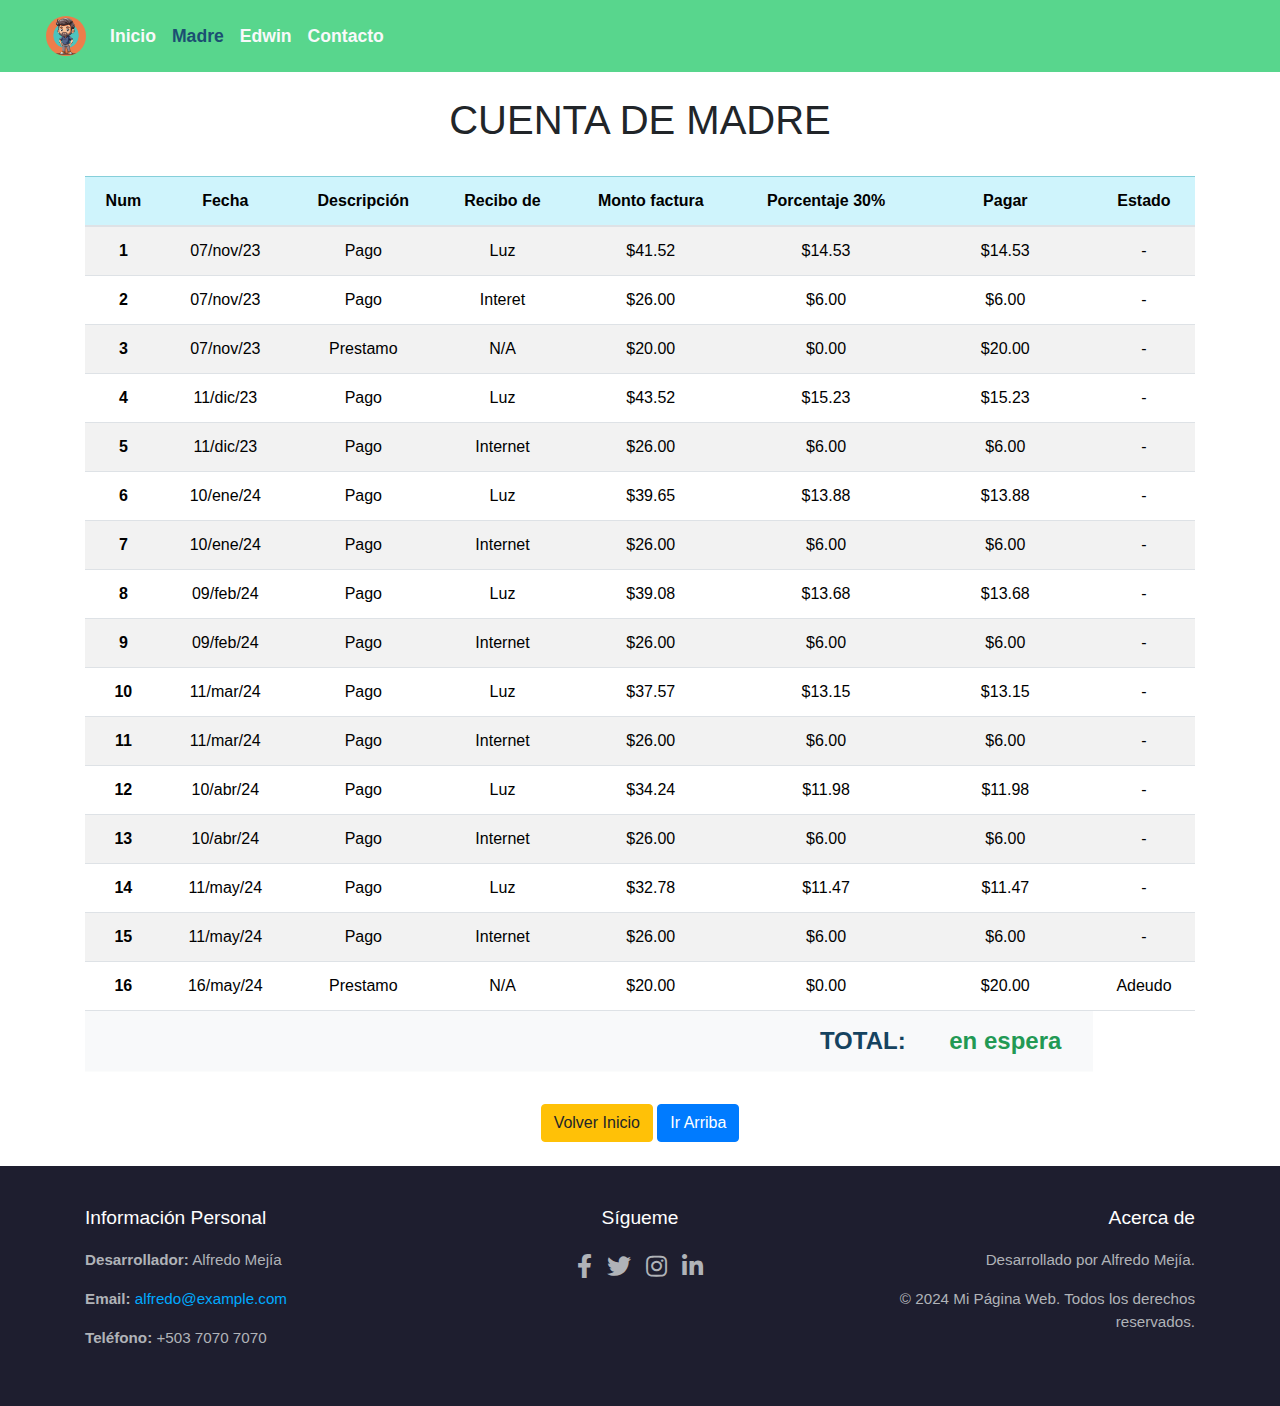
==== madre.html @ bd3e8c38 "Add files via upload" ====
<!DOCTYPE html>
<html lang="es">
<head>
    <meta charset="UTF-8">
    <meta name="viewport" content="width=device-width, initial-scale=1.0">
    <meta http-equiv="X-UA-Compatible" content="IE=edge">
    <title>Mi Página Web</title>

    <!-- Vinculación a hojas de estilo bootstrap -->
    <link rel="stylesheet" href="lib/css/bootstrap.css">

     <!-- Vinculación a Bootstrap CSS -->
    <link rel="stylesheet" href="https://cdn.jsdelivr.net/npm/bootstrap@4.6.2/dist/css/bootstrap.min.css">

    <!-- Vinculación ICONOS CSS -->
    <link href="https://cdnjs.cloudflare.com/ajax/libs/font-awesome/5.15.4/css/all.min.css" rel="stylesheet">

    <!-- Vinculación a hojas de estilo personales -->
    <link rel="stylesheet" href="lib/css/estilo.css">

    
</head>

<body>
    <!-- Menú de navegación -->
    <nav class="navbar navbar-expand-lg navbar-dark" id="navbar">
        <div class="container-fluid">
            <!-- Logo -->
            <a class="navbar-brand" href="#">
                <img src="img/edwin.avif" alt="Logo" height="40">
            </a>
            <!-- Botón para dispositivos móviles -->
            <button class="navbar-toggler" type="button" data-toggle="collapse" data-target="#navbarNav" aria-controls="navbarNav" aria-expanded="false" aria-label="Toggle navigation">
                <span class="navbar-toggler-icon"></span>
            </button>
            <!-- Menú de enlaces -->
            <div class="collapse navbar-collapse" id="navbarNav">
                <ul class="navbar-nav">
                    <li class="nav-item">
                        <a class="nav-link active" href="index.html">Inicio</a>
                    </li>
                    <li class="nav-item active">
                        <a class="nav-link" href="madre.html">Madre</a>
                    </li>
                    <li class="nav-item">
                        <a class="nav-link" href="edwin.html">Edwin</a>
                    </li>
                    <li class="nav-item">
                        <a class="nav-link" href="#">Contacto</a>
                    </li>
                </ul>
            </div>
        </div>
    </nav>

    <br>

    <header>
        <div class="container text-center">
            <div class="row">
                <div class="col-sm-12"><h1>CUENTA DE MADRE</h1></div>
            </div>
        </div>
    </header>

    <br>

    <main>
        <div class="container text-center">
            <div class="row">
                <div class="col-12">
                    <div class="table-responsive">
                        <table class="table table-striped table-hover">
                            <thead class="table-info">
                                <tr>
                                    <th scope="col">Num</th>
                                    <th scope="col">Fecha</th>
                                    <th scope="col">Descripción</th>
                                    <th scope="col">Recibo de</th>
                                    <th scope="col">Monto factura</th>
                                    <th scope="col">Porcentaje 30%</th>
                                    <th scope="col">Pagar</th>
                                    <th scope="col">Estado</th>
                                </tr>
                            </thead>
                            <tbody>
                                <!-- Agrega aquí las filas de la tabla -->
                                

<!-- fila 1 -->
    <tr>
      <th scope="row">1</th>
      <td>07/nov/23</td>
      <td>Pago</td>
      <td>Luz</td>
      <td>$41.52</td>
      <td>$14.53</td>
      <td>$14.53</td>
      <td>-</td>
    </tr>

<!-- fila 2 -->
     <tr>
      <th scope="row">2</th>
      <td>07/nov/23</td>
      <td>Pago</td>
      <td>Interet</td>
      <td>$26.00</td>
      <td>$6.00</td>
      <td>$6.00</td>
      <td>-</td>
    </tr>

<!-- fila 3 -->
      <tr>
      <th scope="row">3</th>
      <td>07/nov/23</td>
      <td>Prestamo</td>
      <td>N/A</td>
      <td>$20.00</td>
      <td>$0.00</td>
      <td>$20.00</td>
      <td>-</td>
    </tr>


<!-- fila 4 -->
      <tr>
      <th scope="row">4</th>
      <td>11/dic/23</td>
      <td>Pago</td>
      <td>Luz</td>
      <td>$43.52</td>
      <td>$15.23</td>
      <td>$15.23</td>
      <td>-</td>
    </tr>


<!-- fila 5 -->
      <tr>
      <th scope="row">5</th>
      <td>11/dic/23</td>
      <td>Pago</td>
      <td>Internet</td>
      <td>$26.00</td>
      <td>$6.00</td>
      <td>$6.00</td>
      <td>-</td>
    </tr>


<!-- fila 6 -->
      <tr>
      <th scope="row">6</th>
      <td>10/ene/24</td>
      <td>Pago</td>
      <td>Luz</td>
      <td>$39.65</td>
      <td>$13.88</td>
      <td>$13.88</td>
      <td>-</td>
    </tr>

<!-- fila 7 -->
      <tr>
      <th scope="row">7</th>
      <td>10/ene/24</td>
      <td>Pago</td>
      <td>Internet</td>
      <td>$26.00</td>
      <td>$6.00</td>
      <td>$6.00</td>
      <td>-</td>
    </tr>


<!-- fila 8 -->
      <tr>
      <th scope="row">8</th>
      <td>09/feb/24</td>
      <td>Pago</td>
      <td>Luz</td>
      <td>$39.08</td>
      <td>$13.68</td>
      <td>$13.68</td>
      <td>-</td>
    </tr>

<!-- fila 9 -->
      <tr>
      <th scope="row">9</th>
      <td>09/feb/24</td>
      <td>Pago</td>
      <td>Internet</td>
      <td>$26.00</td>
      <td>$6.00</td>
      <td>$6.00</td>
      <td>-</td>
    </tr>

<!-- fila 10 -->
      <tr>
      <th scope="row">10</th>
      <td>11/mar/24</td>
      <td>Pago</td>
      <td>Luz</td>
      <td>$37.57</td>
      <td>$13.15</td>
      <td>$13.15</td>
      <td>-</td>
    </tr>

<!-- fila 11 -->
      <tr>
      <th scope="row">11</th>
      <td>11/mar/24</td>
      <td>Pago</td>
      <td>Internet</td>
      <td>$26.00</td>
      <td>$6.00</td>
      <td>$6.00</td>
      <td>-</td>
    </tr>

<!-- fila 12 -->
      <tr>
      <th scope="row">12</th>
      <td>10/abr/24</td>
      <td>Pago</td>
      <td>Luz</td>
      <td>$34.24</td>
      <td>$11.98</td>
      <td>$11.98</td>
      <td>-</td>
    </tr>


<!-- fila 13 -->
      <tr>
      <th scope="row">13</th>
      <td>10/abr/24</td>
      <td>Pago</td>
      <td>Internet</td>
      <td>$26.00</td>
      <td>$6.00</td>
      <td>$6.00</td>
      <td>-</td>
    </tr>

<!-- fila 14 -->
      <tr>
      <th scope="row">14</th>
      <td>11/may/24</td>
      <td>Pago</td>
      <td>Luz</td>
      <td>$32.78</td>
      <td>$11.47</td>
      <td>$11.47</td>
      <td>-</td>
    </tr>

<!-- fila 15 -->
      <tr>
      <th scope="row">15</th>
      <td>11/may/24</td>
      <td>Pago</td>
      <td>Internet</td>
      <td>$26.00</td>
      <td>$6.00</td>
      <td>$6.00</td>
      <td>-</td>
    </tr>

<!-- fila 16 -->
      <tr>
      <th scope="row">16</th>
      <td>16/may/24</td>
      <td>Prestamo</td>
      <td>N/A</td>
      <td>$20.00</td>
      <td>$0.00</td>
      <td>$20.00</td>
      <td>Adeudo</td>
    </tr>

                        
                              
                            </tbody>
                            <tfoot class="table-light">
                                <tr>
                                    <td colspan="6" class="text-end"><strong>TOTAL:</strong></td>
                                    <td class="precioE"><strong>en espera</strong></td>
                                </tr>
                            </tfoot>
                        </table>
                    </div>
                </div>
            </div>

            <div class="row mt-3">
                <div class="col text-center">
                    <button onclick="window.location.href='index.html'" type="button" class="btn btn-warning">Volver Inicio</button>
                    <button onclick="window.scrollTo({ top: 0, behavior: 'smooth' });" type="button" class="btn btn-primary">Ir Arriba</button>
                </div>
            </div>
        </div>
    </main>

    <br>

    <!-- Footer -->
<footer class="footer">
    <div class="container">
        <div class="row">
            <!-- Sección de información personal -->
            <div class="col-lg-4">
                <h5>Información Personal</h5>
                <p><strong>Desarrollador:</strong> Alfredo Mejía</p>
                <p><strong>Email:</strong> <a href="mailto:alfredo@example.com">alfredo@example.com</a></p>
                <p><strong>Teléfono:</strong> +503 7070 7070</p>
            </div>

            <!-- Sección de redes sociales -->
            <div class="col-lg-4 text-center">
                <h5>Sígueme</h5>
                <div class="social-icons">
                    <a href="https://facebook.com" target="_blank" class="social-icon">
                        <i class="fab fa-facebook-f"></i>
                    </a>
                    <a href="https://twitter.com" target="_blank" class="social-icon">
                        <i class="fab fa-twitter"></i>
                    </a>
                    <a href="https://instagram.com" target="_blank" class="social-icon">
                        <i class="fab fa-instagram"></i>
                    </a>
                    <a href="https://linkedin.com" target="_blank" class="social-icon">
                        <i class="fab fa-linkedin-in"></i>
                    </a>
                </div>
            </div>

            <!-- Sección de mensaje final -->
            <div class="col-lg-4 text-lg-end">
                <h5>Acerca de</h5>
                <p>Desarrollado por Alfredo Mejía.</p>
                <p>&copy; 2024 Mi Página Web. Todos los derechos reservados.</p>
            </div>
        </div>
    </div>
</footer>

    <!-- Vinculación a jQuery -->
    <script src="https://code.jquery.com/jquery-3.6.0.min.js"></script>
    <!-- Vinculación a Popper.js -->
    <script src="https://cdn.jsdelivr.net/npm/@popperjs/core@2.11.6/dist/umd/popper.min.js"></script>
    <!-- Vinculación a Bootstrap JS -->
    <script src="https://stackpath.bootstrapcdn.com/bootstrap/4.5.2/js/bootstrap.min.js"></script>

    <!-- Vinculación a jQuery y Bootstrap JS -->
<script src="https://code.jquery.com/jquery-3.6.0.min.js"></script>
<script src="https://cdn.jsdelivr.net/npm/bootstrap@4.6.2/dist/js/bootstrap.bundle.min.js"></script>
</body>
</html>
---- lib/css/estilo.css ----
/* Estilos del menú */
.navbar {
    background-color: #58d68d;
    transition: background-color 0.3s ease;
}
.navbar-brand img {
    border-radius: 50%;
    transition: transform 0.3s ease;
}
.navbar-brand img:hover {
    transform: scale(1.1);
}
.nav-link {
    color: #f8f9fa !important;
    font-size: 1.1rem;
    font-weight: 600;
    padding: 15px;
}
.nav-link:hover {
    color: #1b4f72 !important;
    background-color: rgba(255, 255, 255, 0.1);
    border-radius: 5px;
}
.nav-item.active .nav-link {
    font-weight: bold;
    color: #1b4f72 !important;
}

/* Tarjetas */
.card {
    margin-bottom: 20px;
    box-shadow: 0 4px 6px rgba(0, 0, 0, 0.1);
    border-radius: 10px;
    overflow: hidden;
}
.card-img-top {
    height: 200px;
    object-fit: cover;
}

/* Estilos responsivos */
@media (max-width: 576px) {
    .row-cols-sm-2 .col {
        flex: 0 0 50%;
        max-width: 50%;
    }
}



/* ESTILO PARA LAS PAGINAS EDWIN Y MADRE */

/* Mueve solo la imagen del menú */
        .navbar-brand img {
            margin-left: 15px; /* Mueve la imagen 15px hacia la derecha */
        }

        /* Hacer que la tabla sea completamente responsiva */
        .table-responsive {
            overflow-x: auto;
            -webkit-overflow-scrolling: touch; /* Suaviza el desplazamiento en dispositivos móviles */
        }

        /* Ajustes adicionales para pantallas muy pequeñas */
        @media (max-width: 576px) {
            header h1 {
                font-size: 1.5rem; /* Ajusta el tamaño del título en dispositivos pequeños */
            }
            .btn {
                font-size: 0.9rem; /* Botones más pequeños */
            }
            .navbar-nav .nav-link {
                font-size: 1rem; /* Mantiene el tamaño de las letras del menú legibles */
            }
        }



        /* ESTILO PARA EL PRECIO TFOOT DE LA TABLA */



tfoot .precioE {
    color: #229954;
    font-size: 1.5rem; /* Aumenta el tamaño de fuente (ajusta según sea necesario) */
    font-weight: bold; /* Opcional, para hacerlo más destacado */
}

tfoot .text-end {
    color: #154360;
    font-size: 1.5rem; /* Aumenta el tamaño de fuente (ajusta según sea necesario) */
    font-weight: bold; /* Opcional, para hacerlo más destacado */
}





/*ESTILOS PARA EL FOOTER*/

/* Estilo general del footer */
.footer {
    background-color: #1e1e2f; /* Fondo moderno: gris oscuro */
    color: #b0b3b8; /* Texto gris claro */
    padding: 40px 0;
    font-size: 0.95rem;
    position: relative;
    bottom: 0;
    width: 100%;
}

/* Estilo de títulos */
.footer h5 {
    color: #ffffff; /* Blanco para los títulos */
    margin-bottom: 20px;
    font-size: 1.2rem;
}

/* Links */
.footer a {
    color: #00aaff; /* Azul brillante */
    text-decoration: none;
}

.footer a:hover {
    text-decoration: underline;
}

/* Redes sociales */
.footer .social-icons {
    display: flex;
    justify-content: center;
    gap: 15px;
    margin-top: 10px;
}

.footer .social-icon {
    color: #b0b3b8; /* Iconos en gris claro */
    font-size: 1.5rem;
    transition: color 0.3s, transform 0.3s;
}

.footer .social-icon:hover {
    color: #00aaff; /* Cambia a azul brillante al pasar el ratón */
    transform: scale(1.2);
}

/* Responsive */
@media (max-width: 768px) {
    .footer .col-lg-4 {
        text-align: center;
        margin-bottom: 20px;
    }

    .footer .text-lg-end {
        text-align: center !important;
    }
}


/*Para que el footer si no hay mucho contenido siempre este abajo*/

html, body {
    height: 100%;
}

body {
    display: flex;
    flex-direction: column;
}

main {
    flex: 1; /* Se expande para llenar el espacio restante */
}
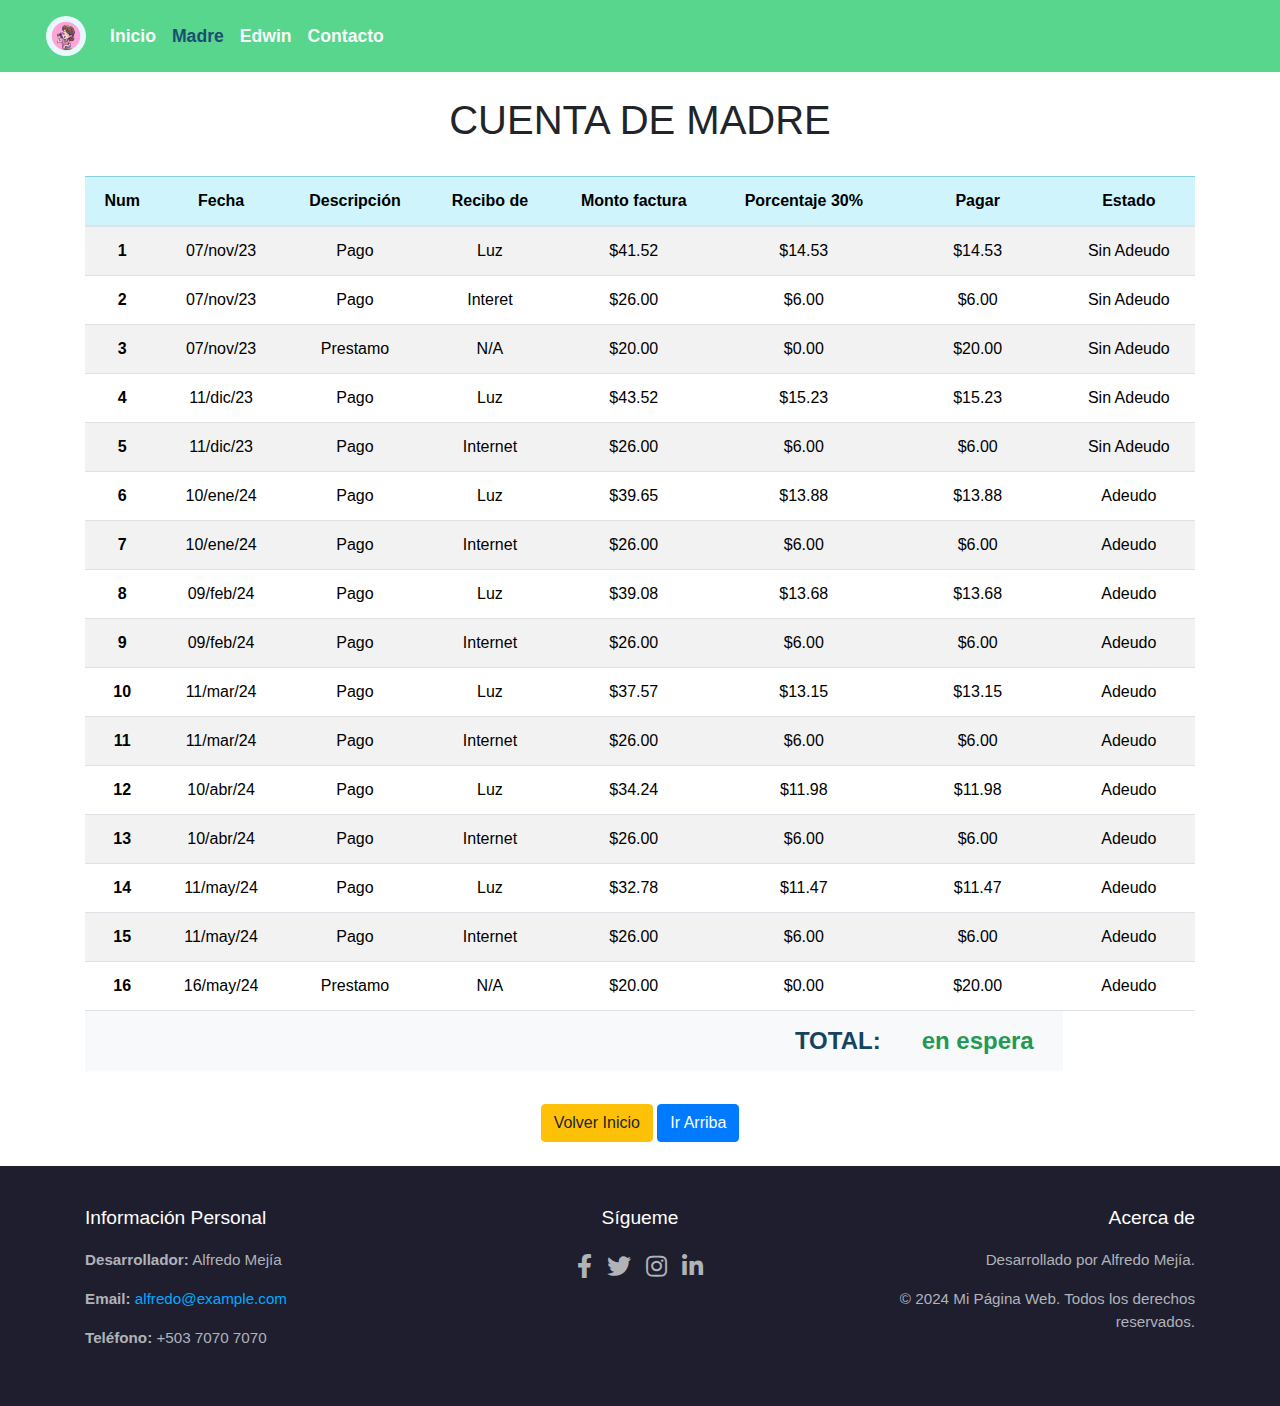
==== commit 60d4e154: "Add files via upload" ====
--- a/madre.html
+++ b/madre.html
@@ -27,7 +27,7 @@
         <div class="container-fluid">
             <!-- Logo -->
             <a class="navbar-brand" href="#">
-                <img src="img/edwin.avif" alt="Logo" height="40">
+                <img src="img/madre.avif" alt="Logo" height="40">
             </a>
             <!-- Botón para dispositivos móviles -->
             <button class="navbar-toggler" type="button" data-toggle="collapse" data-target="#navbarNav" aria-controls="navbarNav" aria-expanded="false" aria-label="Toggle navigation">
@@ -96,7 +96,7 @@
       <td>$41.52</td>
       <td>$14.53</td>
       <td>$14.53</td>
-      <td>-</td>
+      <td>Sin Adeudo</td>
     </tr>
 
 <!-- fila 2 -->
@@ -108,7 +108,7 @@
       <td>$26.00</td>
       <td>$6.00</td>
       <td>$6.00</td>
-      <td>-</td>
+      <td>Sin Adeudo</td>
     </tr>
 
 <!-- fila 3 -->
@@ -120,7 +120,7 @@
       <td>$20.00</td>
       <td>$0.00</td>
       <td>$20.00</td>
-      <td>-</td>
+      <td>Sin Adeudo</td>
     </tr>
 
 
@@ -133,7 +133,7 @@
       <td>$43.52</td>
       <td>$15.23</td>
       <td>$15.23</td>
-      <td>-</td>
+      <td>Sin Adeudo</td>
     </tr>
 
 
@@ -146,7 +146,7 @@
       <td>$26.00</td>
       <td>$6.00</td>
       <td>$6.00</td>
-      <td>-</td>
+      <td>Sin Adeudo</td>
     </tr>
 
 
@@ -159,7 +159,7 @@
       <td>$39.65</td>
       <td>$13.88</td>
       <td>$13.88</td>
-      <td>-</td>
+      <td>Adeudo</td>
     </tr>
 
 <!-- fila 7 -->
@@ -171,7 +171,7 @@
       <td>$26.00</td>
       <td>$6.00</td>
       <td>$6.00</td>
-      <td>-</td>
+      <td>Adeudo</td>
     </tr>
 
 
@@ -184,7 +184,7 @@
       <td>$39.08</td>
       <td>$13.68</td>
       <td>$13.68</td>
-      <td>-</td>
+      <td>Adeudo</td>
     </tr>
 
 <!-- fila 9 -->
@@ -196,7 +196,7 @@
       <td>$26.00</td>
       <td>$6.00</td>
       <td>$6.00</td>
-      <td>-</td>
+      <td>Adeudo</td>
     </tr>
 
 <!-- fila 10 -->
@@ -208,7 +208,7 @@
       <td>$37.57</td>
       <td>$13.15</td>
       <td>$13.15</td>
-      <td>-</td>
+      <td>Adeudo</td>
     </tr>
 
 <!-- fila 11 -->
@@ -220,7 +220,7 @@
       <td>$26.00</td>
       <td>$6.00</td>
       <td>$6.00</td>
-      <td>-</td>
+      <td>Adeudo</td>
     </tr>
 
 <!-- fila 12 -->
@@ -232,7 +232,7 @@
       <td>$34.24</td>
       <td>$11.98</td>
       <td>$11.98</td>
-      <td>-</td>
+      <td>Adeudo</td>
     </tr>
 
 
@@ -245,7 +245,7 @@
       <td>$26.00</td>
       <td>$6.00</td>
       <td>$6.00</td>
-      <td>-</td>
+      <td>Adeudo</td>
     </tr>
 
 <!-- fila 14 -->
@@ -257,7 +257,7 @@
       <td>$32.78</td>
       <td>$11.47</td>
       <td>$11.47</td>
-      <td>-</td>
+      <td>Adeudo</td>
     </tr>
 
 <!-- fila 15 -->
@@ -269,7 +269,7 @@
       <td>$26.00</td>
       <td>$6.00</td>
       <td>$6.00</td>
-      <td>-</td>
+      <td>Adeudo</td>
     </tr>
 
 <!-- fila 16 -->
